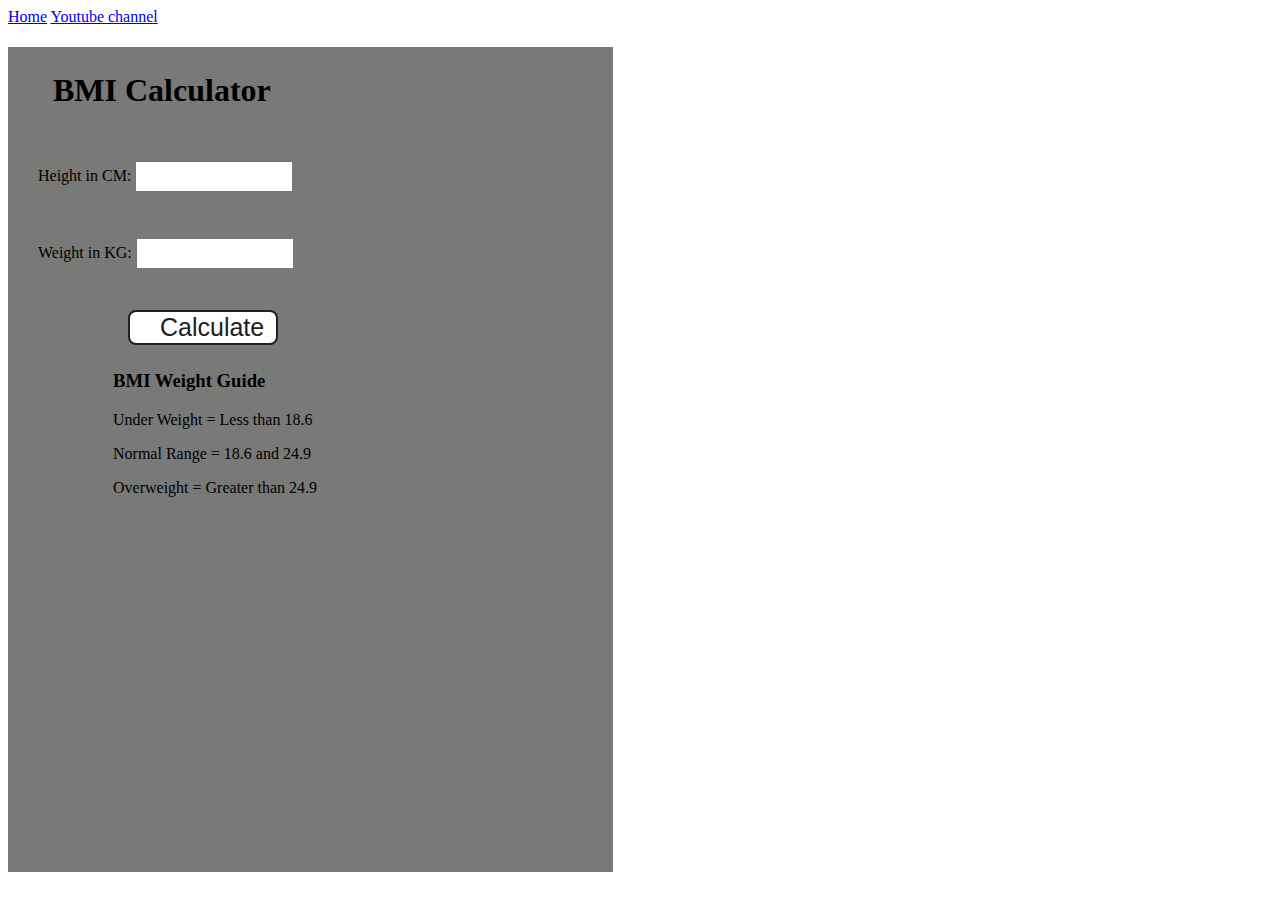
==== 07_projects/02_BMI_calculator/index.html @ 38397b69 "proj 2" ====
<!DOCTYPE html>
<html lang="en">
  <head>
    <meta charset="UTF-8" />
    <meta name="viewport" content="width=device-width, initial-scale=1.0" />
    <meta http-equiv="X-UA-Compatible" content="ie=edge" />
    <link rel="stylesheet" href="style.css" />
    <link rel="stylesheet" href="../styles.css" />
    <title>BMI Calculator</title>
  </head>
  <body>
    <nav>
      <a href="/" aria-current="page">Home</a>
      <a target="_blank" href="https://www.youtube.com/@chaiaurcode"
        >Youtube channel</a
      >
    </nav>
    <div class="container">
      <h1>BMI Calculator</h1>
      <form>
        <p><label>Height in CM: </label><input type="text" id="height" /></p>
        <p><label>Weight in KG: </label><input type="text" id="weight" /></p>
        <button>Calculate</button>
        <div id="results"></div>
        <div id="weight-guide">
          <h3>BMI Weight Guide</h3>
          <p>Under Weight = Less than 18.6</p>
          <p>Normal Range = 18.6 and 24.9</p>
          <p>Overweight = Greater than 24.9</p>
        </div>
      </form>
    </div>
  </body>
  <script src="chaiaurcode.js"></script>
</html>
---- 07_projects/02_BMI_calculator/style.css ----
.container {
  width: 575px;
  height: 825px;

  background-color: #797978;
  padding-left: 30px;
}
#height,
#weight {
  width: 150px;
  height: 25px;
  margin-top: 30px;
}

#weight-guide {
  margin-left: 75px;
  margin-top: 25px;
}

#results {
  font-size: 35px;
  margin-left: 90px;
  margin-top: 20px;
  color: rgb(241, 241, 241);
}

button {
  width: 150px;
  height: 35px;
  margin-left: 90px;
  margin-top: 25px;
  background-color: #fff;
  padding: 1px 30px;
  border-radius: 8px;
  color: #212121;
  text-decoration: none;
  border: 2px solid #212121;

  font-size: 25px;
}

h1 {
  padding-left: 15px;
  padding-top: 25px;
  
}
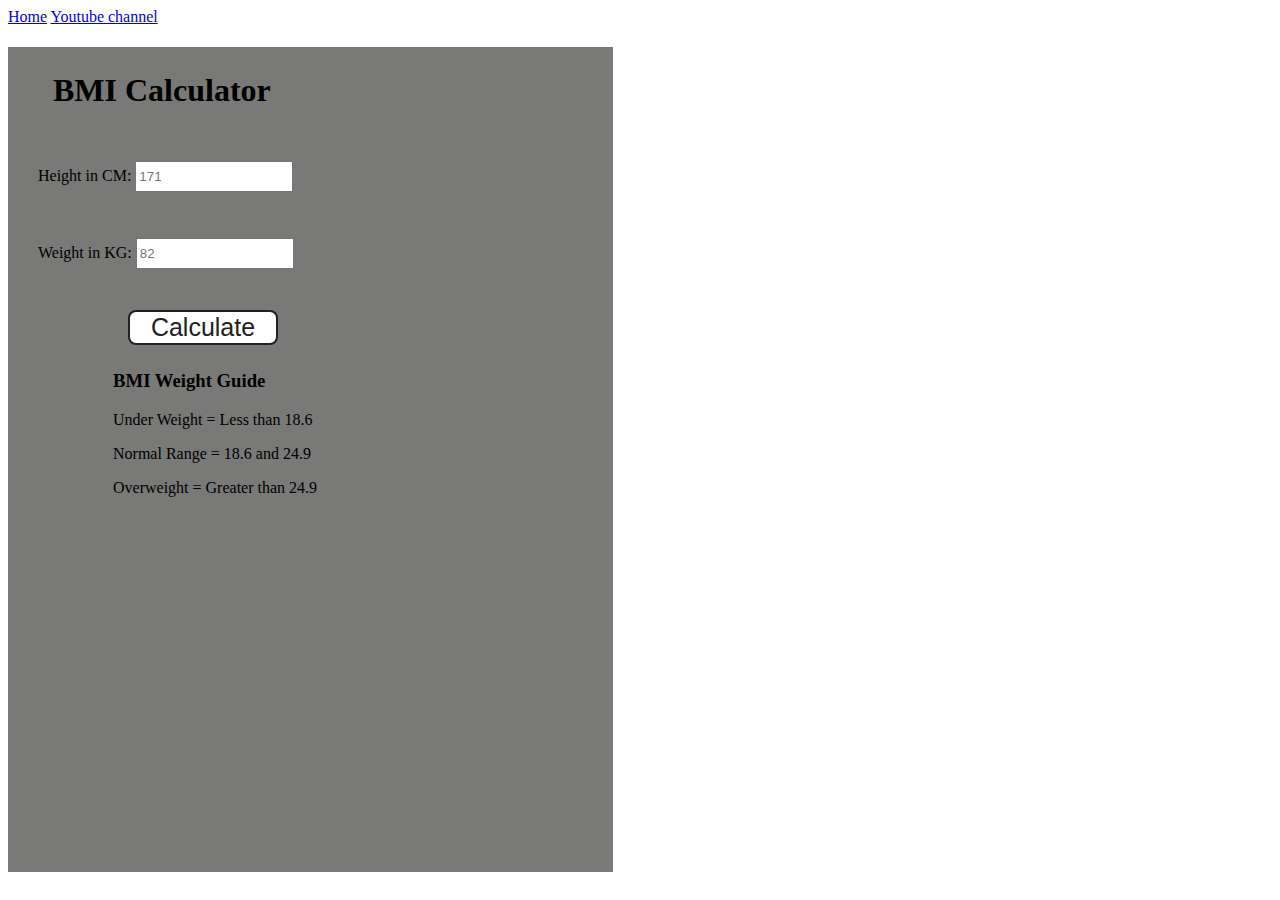
==== commit ffc4801f: "proj 2" ====
--- a/07_projects/02_BMI_calculator/index.html
+++ b/07_projects/02_BMI_calculator/index.html
@@ -18,8 +18,8 @@
     <div class="container">
       <h1>BMI Calculator</h1>
       <form>
-        <p><label>Height in CM: </label><input type="text" id="height" /></p>
-        <p><label>Weight in KG: </label><input type="text" id="weight" /></p>
+        <p><label>Height in CM: </label><input type="text" id="height" placeholder="171" /></p>
+        <p><label>Weight in KG: </label><input type="text" id="weight" placeholder="82"/></p>
         <button>Calculate</button>
         <div id="results"></div>
         <div id="weight-guide">
--- a/07_projects/02_BMI_calculator/style.css
+++ b/07_projects/02_BMI_calculator/style.css
@@ -18,8 +18,8 @@
 }
 
 #results {
-  font-size: 35px;
-  margin-left: 90px;
+  font-size: 25px;
+  margin-left: 10px;
   margin-top: 20px;
   color: rgb(241, 241, 241);
 }
@@ -30,17 +30,15 @@
   margin-left: 90px;
   margin-top: 25px;
   background-color: #fff;
-  padding: 1px 30px;
+  padding: 1px 20px;
   border-radius: 8px;
   color: #212121;
   text-decoration: none;
   border: 2px solid #212121;
-
   font-size: 25px;
 }
 
 h1 {
   padding-left: 15px;
   padding-top: 25px;
-  
 }
